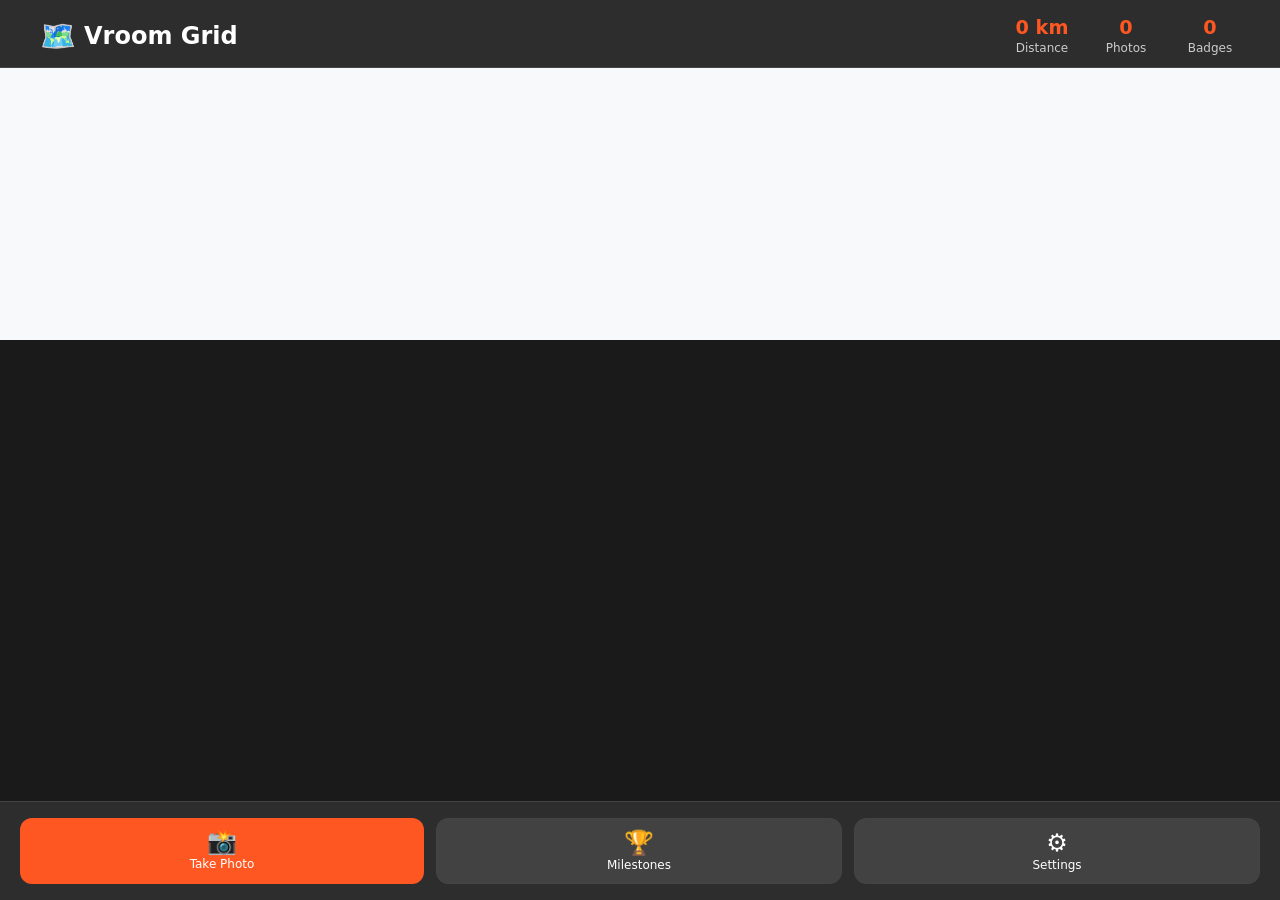
==== index.html @ dcdddf19 "Initial commit: Stable vroom-grid with camera and GPS integration Features: - Serpentine grid layout" ====
<!DOCTYPE html>
<html lang="en">
<head>
    <meta charset="UTF-8">
    <meta name="viewport" content="width=device-width, initial-scale=1.0, user-scalable=no">
    <title>Vroom Grid - Travel Adventure</title>
    
    <!-- Styles -->
    <link rel="stylesheet" href="./styles/main.css">
    <link rel="stylesheet" href="./styles/grid.css">
    
    <!-- Prevent zoom on input focus (iOS) -->
    <meta name="viewport" content="width=device-width, initial-scale=1.0, maximum-scale=1.0, user-scalable=0">
</head>
<body>
    <!-- App Container -->
    <div id="app" class="app-container">
        
        <!-- Header -->
        <header class="app-header">
            <div class="header-content">
                <h1 class="app-title">
                    <span class="title-icon">🗺️</span>
                    <span class="title-text">Vroom Grid</span>
                </h1>
                <div class="header-stats">
                    <div class="stat-item">
                        <span class="stat-value" id="total-distance">0 km</span>
                        <span class="stat-label">Distance</span>
                    </div>
                    <div class="stat-item">
                        <span class="stat-value" id="photo-count">0</span>
                        <span class="stat-label">Photos</span>
                    </div>
                    <div class="stat-item">
                        <span class="stat-value" id="milestone-count">0</span>
                        <span class="stat-label">Badges</span>
                    </div>
                </div>
            </div>
        </header>
        
        <!-- Main Content Area -->
        <main class="app-main">
            
            <!-- Travel Grid Container -->
            <div class="grid-container">
                <!-- Responsive grid will be injected here by ResponsiveGrid.js -->
                
                
                <!-- Loading Overlay -->
                <div id="loading-overlay" class="loading-overlay hidden">
                    <div class="loading-content">
                        <div class="loading-spinner"></div>
                        <p class="loading-text">Loading your journey...</p>
                    </div>
                </div>
            </div>
            
        </main>
        
        <!-- Bottom Action Bar -->
        <div class="bottom-actions">
            <button id="take-photo-btn" class="action-btn primary">
                <span class="btn-icon">📸</span>
                <span class="btn-text">Take Photo</span>
            </button>
            <button id="view-milestones-btn" class="action-btn secondary">
                <span class="btn-icon">🏆</span>
                <span class="btn-text">Milestones</span>
            </button>
            <button id="settings-btn" class="action-btn secondary">
                <span class="btn-icon">⚙️</span>
                <span class="btn-text">Settings</span>
            </button>
        </div>

    </div>

    <!-- Photo Preview Modal -->
    <div id="photo-preview-modal" class="modal-overlay hidden">
        <div class="photo-preview-content">
            <div class="preview-header">
                <h2>📸 Photo Preview</h2>
                <button id="preview-close-btn" class="close-btn">✕</button>
            </div>
            <div class="preview-image-container">
                <img id="preview-image" src="" alt="Preview">
            </div>
            <div class="preview-info">
                <div class="info-item">
                    <span class="info-icon">📍</span>
                    <span id="preview-location">Getting location...</span>
                </div>
                <div class="info-item">
                    <span class="info-icon">📏</span>
                    <span id="preview-distance">Calculating distance...</span>
                </div>
            </div>
            <div class="preview-actions">
                <button id="preview-reject-btn" class="preview-btn reject">
                    <span class="btn-icon">❌</span>
                    <span class="btn-text">Retake</span>
                </button>
                <button id="preview-accept-btn" class="preview-btn accept">
                    <span class="btn-icon">✅</span>
                    <span class="btn-text">Add to Journey</span>
                </button>
            </div>
        </div>
    </div>

    <!-- Scripts -->
    <script type="module" src="./src/app.js"></script>
    
</body>
</html>
---- styles/main.css ----
/* Main styles for Vroom Grid */
:root {
  --primary-color: #FF5722;
  --secondary-color: #4CAF50;
  --background-dark: #1a1a1a;
  --background-card: #2d2d2d;
  --text-primary: #ffffff;
  --text-secondary: #cccccc;
  --border-color: #444444;
  --shadow: 0 2px 8px rgba(0, 0, 0, 0.3);
}

* {
  box-sizing: border-box;
  margin: 0;
  padding: 0;
}

body {
  font-family: system-ui, -apple-system, BlinkMacSystemFont, 'Segoe UI', Roboto, sans-serif;
  background: var(--background-dark);
  color: var(--text-primary);
  overflow: hidden;
  height: 100vh;
  width: 100vw;
  position: fixed;
  top: 0;
  left: 0;
}

.app-container {
  display: flex;
  flex-direction: column;
  height: 100vh;
  width: 100vw;
}

/* Header */
.app-header {
  background: var(--background-card);
  border-bottom: 1px solid var(--border-color);
  padding: 16px 20px 12px;
  flex-shrink: 0;
}

.header-content {
  display: flex;
  justify-content: space-between;
  align-items: center;
  max-width: 1200px;
  margin: 0 auto;
}

.app-title {
  display: flex;
  align-items: center;
  gap: 8px;
  font-size: 1.5rem;
  font-weight: 600;
}

.title-icon {
  font-size: 1.8rem;
}

.header-stats {
  display: flex;
  gap: 24px;
}

.stat-item {
  display: flex;
  flex-direction: column;
  align-items: center;
  min-width: 60px;
}

.stat-value {
  font-size: 1.2rem;
  font-weight: 600;
  color: var(--primary-color);
  line-height: 1.2;
}

.stat-label {
  font-size: 0.75rem;
  color: var(--text-secondary);
  margin-top: 2px;
}

/* Main Content */
.app-main {
  flex: 1;
  display: flex;
  flex-direction: column;
  overflow: hidden;
}

.grid-container {
  flex: 1;
  position: relative;
  background: var(--background-dark);
}

.travel-canvas {
  width: 100%;
  height: 100%;
  display: block;
  touch-action: none; /* Prevent default touch behaviors */
}

/* Grid Controls */
.grid-controls {
  position: absolute;
  top: 16px;
  right: 16px;
  display: flex;
  flex-direction: column;
  gap: 8px;
}

.control-btn {
  width: 44px;
  height: 44px;
  background: rgba(0, 0, 0, 0.8);
  border: 1px solid var(--border-color);
  border-radius: 8px;
  color: var(--text-primary);
  font-size: 1.2rem;
  cursor: pointer;
  transition: all 0.2s ease;
  display: flex;
  align-items: center;
  justify-content: center;
}

.control-btn:hover {
  background: rgba(0, 0, 0, 0.9);
  border-color: var(--primary-color);
  transform: scale(1.05);
}

.control-btn:active {
  transform: scale(0.95);
}

/* Bottom Actions */
.bottom-actions {
  display: flex;
  gap: 12px;
  padding: 16px 20px;
  background: var(--background-card);
  border-top: 1px solid var(--border-color);
  flex-shrink: 0;
}

.action-btn {
  flex: 1;
  display: flex;
  flex-direction: column;
  align-items: center;
  gap: 4px;
  padding: 12px 8px;
  border: none;
  border-radius: 12px;
  cursor: pointer;
  transition: all 0.2s ease;
  font-family: inherit;
  min-height: 64px;
}

.action-btn.primary {
  background: var(--primary-color);
  color: white;
}

.action-btn.secondary {
  background: rgba(255, 255, 255, 0.1);
  color: var(--text-primary);
  border: 1px solid var(--border-color);
}

.action-btn:hover {
  transform: translateY(-2px);
  box-shadow: var(--shadow);
}

.action-btn:active {
  transform: translateY(0);
}

.btn-icon {
  font-size: 1.5rem;
  line-height: 1;
}

.btn-text {
  font-size: 0.75rem;
  font-weight: 500;
  line-height: 1;
}

/* Loading Overlay */
.loading-overlay {
  position: absolute;
  top: 0;
  left: 0;
  right: 0;
  bottom: 0;
  background: rgba(0, 0, 0, 0.8);
  display: flex;
  align-items: center;
  justify-content: center;
  z-index: 100;
}

.loading-overlay.hidden {
  display: none;
}

.loading-content {
  display: flex;
  flex-direction: column;
  align-items: center;
  gap: 16px;
}

.loading-spinner {
  width: 40px;
  height: 40px;
  border: 4px solid var(--border-color);
  border-top: 4px solid var(--primary-color);
  border-radius: 50%;
  animation: spin 1s linear infinite;
}

@keyframes spin {
  0% { transform: rotate(0deg); }
  100% { transform: rotate(360deg); }
}

.loading-text {
  color: var(--text-secondary);
  font-size: 1rem;
}

/* Modal Overlay */
.modal-overlay {
  position: fixed;
  top: 0;
  left: 0;
  right: 0;
  bottom: 0;
  background: rgba(0, 0, 0, 0.9);
  display: flex;
  align-items: center;
  justify-content: center;
  z-index: 9999;
}

.modal-overlay.hidden {
  display: none !important;
}

.modal-content {
  /* background: var(--background-card); */
  color: black;
  border-radius: 16px;
  max-width: 90vw;
  max-height: 90vh;
  overflow: hidden;
  box-shadow: 0 8px 32px rgba(0, 0, 0, 0.5);
}

/* Photo Preview Modal */
.photo-preview-content {
  background: var(--background-card);
  border-radius: 16px;
  max-width: 600px;
  width: 90vw;
  max-height: 90vh;
  display: flex;
  flex-direction: column;
  overflow: hidden;
}

.preview-header {
  display: flex;
  justify-content: space-between;
  align-items: center;
  padding: 16px 20px;
  border-bottom: 1px solid var(--border-color);
}

.preview-header h2 {
  font-size: 1.3rem;
  font-weight: 600;
  color: var(--text-primary);
}

.close-btn {
  background: none;
  border: none;
  color: var(--text-secondary);
  font-size: 1.5rem;
  cursor: pointer;
  padding: 4px 8px;
  line-height: 1;
  transition: color 0.2s;
}

.close-btn:hover {
  color: var(--text-primary);
}

.preview-image-container {
  flex: 1;
  display: flex;
  align-items: center;
  justify-content: center;
  background: #000;
  overflow: hidden;
  min-height: 300px;
  max-height: 60vh;
}

.preview-image-container img {
  max-width: 100%;
  max-height: 100%;
  object-fit: contain;
}

.preview-info {
  padding: 16px 20px;
  display: flex;
  flex-direction: column;
  gap: 12px;
  background: rgba(0, 0, 0, 0.3);
}

.info-item {
  display: flex;
  align-items: center;
  gap: 8px;
  color: var(--text-secondary);
  font-size: 0.9rem;
}

.info-icon {
  font-size: 1.2rem;
}

.preview-actions {
  display: flex;
  gap: 12px;
  padding: 16px 20px;
  border-top: 1px solid var(--border-color);
}

.preview-btn {
  flex: 1;
  display: flex;
  align-items: center;
  justify-content: center;
  gap: 8px;
  padding: 14px 20px;
  border: none;
  border-radius: 12px;
  font-family: inherit;
  font-size: 1rem;
  font-weight: 600;
  cursor: pointer;
  transition: all 0.2s ease;
}

.preview-btn.reject {
  background: rgba(244, 67, 54, 0.2);
  color: #f44336;
  border: 1px solid #f44336;
}

.preview-btn.accept {
  background: var(--secondary-color);
  color: white;
}

.preview-btn:hover {
  transform: translateY(-2px);
  box-shadow: var(--shadow);
}

.preview-btn:active {
  transform: translateY(0);
}

.preview-btn .btn-icon {
  font-size: 1.2rem;
}

/* Responsive Design */
@media (max-width: 768px) {
  .header-stats {
    gap: 16px;
  }
  
  .stat-item {
    min-width: 50px;
  }
  
  .stat-value {
    font-size: 1rem;
  }
  
  .stat-label {
    font-size: 0.7rem;
  }
  
  .grid-controls {
    right: 12px;
    top: 12px;
  }
  
  .control-btn {
    width: 40px;
    height: 40px;
    font-size: 1.1rem;
  }
  
  .bottom-actions {
    padding: 12px 16px;
    gap: 8px;
  }
  
  .action-btn {
    padding: 10px 6px;
    min-height: 56px;
  }
  
  .btn-icon {
    font-size: 1.3rem;
  }
  
  .btn-text {
    font-size: 0.7rem;
  }
}

/* Small mobile devices */
@media (max-width: 480px) {
  .app-header {
    padding: 12px 16px 8px;
  }
  
  .app-title {
    font-size: 1.3rem;
  }
  
  .title-icon {
    font-size: 1.5rem;
  }
  
  .header-stats {
    gap: 12px;
  }
  
  .stat-value {
    font-size: 0.9rem;
  }
  
  .bottom-actions {
    padding: 10px 12px;
    gap: 6px;
  }
}
---- styles/grid.css ----
/* Responsive Travel Grid System */

:root {
  /* Grid configuration */
  --min-cell-size: 44px;
  --km-per-cell: 20;
  
  /* Calculated values (set by JavaScript) */
  --screen-width: 100vw;
  --max-columns: 10;
  --cell-size: var(--min-cell-size);
  
  /* Development colors */
  --dev-grid-border: #333333;
  --dev-grid-bg: rgba(255, 255, 255, 0.02);
  --dev-cell-hover: rgba(255, 255, 255, 0.1);
}

/* Main travel grid container */
.travel-grid {
  display: grid;
  grid-template-columns: repeat(var(--max-columns), var(--cell-size));
  grid-auto-rows: var(--cell-size);
  width: 100%;
  min-height: 100vh;
  margin: 0;
  padding: 0;
  background: var(--background-dark);
  
  /* Enable smooth scrolling */
  overflow-y: auto;
  overflow-x: hidden;
  
  /* Remove default gaps */
  gap: 0;
  
  /* Optimize for mobile scrolling */
  -webkit-overflow-scrolling: touch;
  scroll-behavior: smooth;
}

/* Individual grid cells */
.grid-cell {
  width: var(--cell-size);
  height: var(--cell-size);
  position: relative;
  
  /* Development grid visibility */
  border: 1px solid transparent;
  background: transparent;
  
  /* Ensure square aspect ratio */
  aspect-ratio: 1;
  
  /* Center content within cell */
  display: flex;
  align-items: center;
  justify-content: center;
}

/* Development mode: show grid lines */
.travel-grid[data-dev-grid="visible"] .grid-cell {
  border: 1px solid var(--dev-grid-border);
  background: var(--dev-grid-bg);
}

.travel-grid[data-dev-grid="visible"] .grid-cell:hover {
  background: var(--dev-cell-hover);
}

/* Distance labels for development */
.travel-grid[data-dev-grid="visible"] .grid-cell::before {
  content: attr(data-distance);
  position: absolute;
  top: 2px;
  left: 2px;
  font-size: 8px;
  color: #666;
  line-height: 1;
  pointer-events: none;
}

/* Grid cell states */
.grid-cell[data-has-node="true"] {
  background: rgba(76, 175, 80, 0.1);
}

.travel-grid[data-dev-grid="visible"] .grid-cell[data-has-node="true"] {
  border-color: #4CAF50;
  background: rgba(76, 175, 80, 0.2);
}

/* Responsive breakpoints */
@media (max-width: 320px) {
  :root {
    --max-columns: 7; /* Minimum for very small screens */
  }
}

@media (min-width: 321px) and (max-width: 480px) {
  :root {
    --max-columns: 8;
  }
}

@media (min-width: 481px) and (max-width: 768px) {
  :root {
    --max-columns: 10;
  }
}

@media (min-width: 769px) and (max-width: 1024px) {
  :root {
    --max-columns: 15;
  }
}

@media (min-width: 1025px) {
  :root {
    --max-columns: 20;
  }
}

/* Development debug info */
.grid-debug {
  position: fixed;
  top: 60px;
  left: 10px;
  background: rgba(0, 0, 0, 0.8);
  color: white;
  padding: 8px 12px;
  border-radius: 4px;
  font-family: monospace;
  font-size: 11px;
  z-index: 1000;
  pointer-events: none;
}

.grid-debug[data-visible="false"] {
  display: none;
}

/* Ensure grid fills container properly */
.grid-container {
  width: 100%;
  height: 100%;
  overflow: hidden;
  position: relative;
}

/* Road connections (placeholder for now) */
.road-connection {
  position: absolute;
  background: var(--primary-color);
  pointer-events: none;
  z-index: 1;
}

.road-connection.horizontal {
  height: 3px;
}

.road-connection.vertical {
  width: 3px;
}

/* Travel nodes positioning within cells */
.travel-node {
  position: relative;
  width: 100%;
  height: 100%;
  display: flex;
  align-items: center;
  justify-content: center;
}
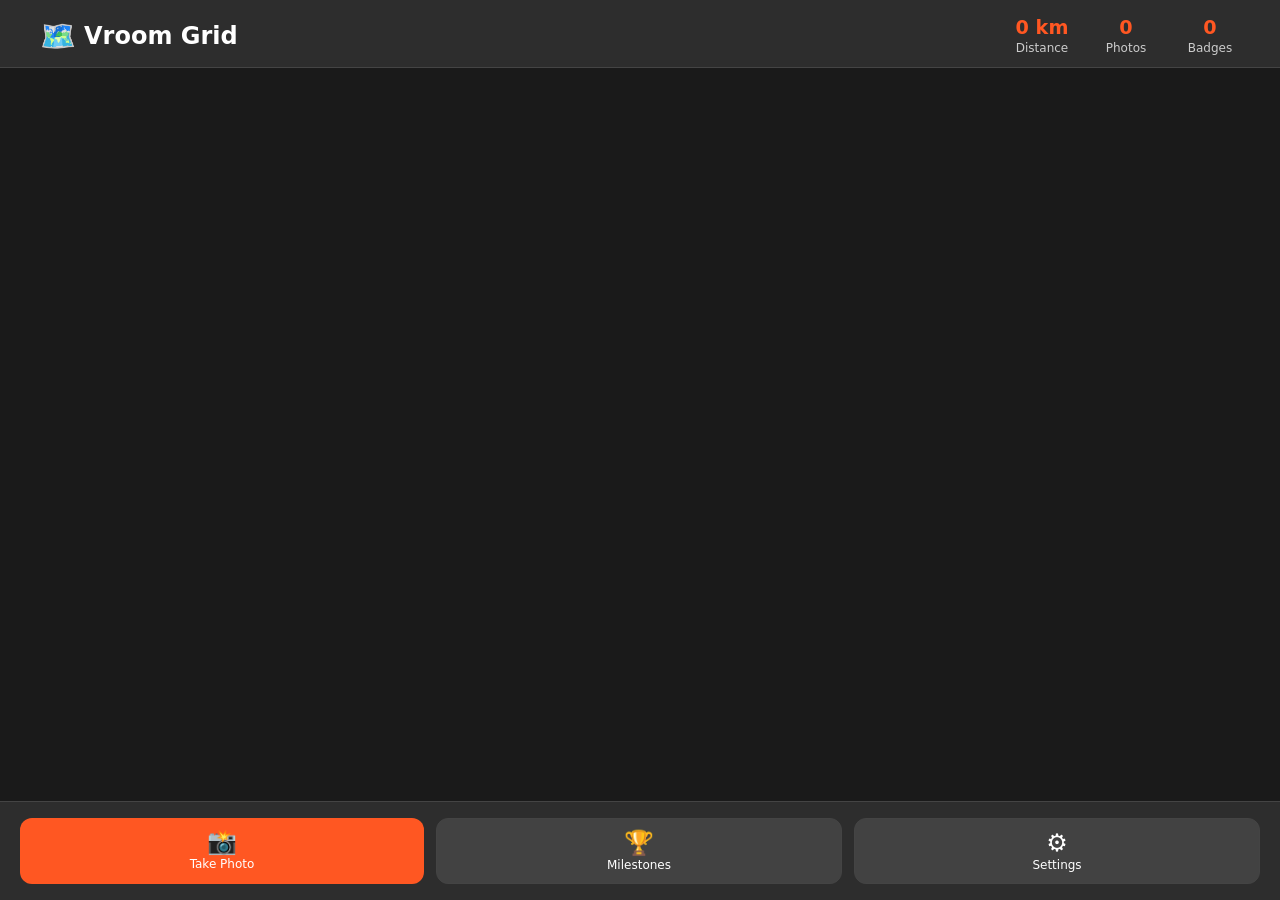
==== commit 7ce8c181: "Add IndexedDB persistence with Dexie.js and étapes data model Features: - Implemented VroomDB with é" ====
--- a/index.html
+++ b/index.html
@@ -111,6 +111,8 @@
     </div>
 
     <!-- Scripts -->
+    <!-- Dexie.js for IndexedDB wrapper -->
+    <script src="https://unpkg.com/dexie@3.2.4/dist/dexie.min.js"></script>
     <script type="module" src="./src/app.js"></script>
     
 </body>
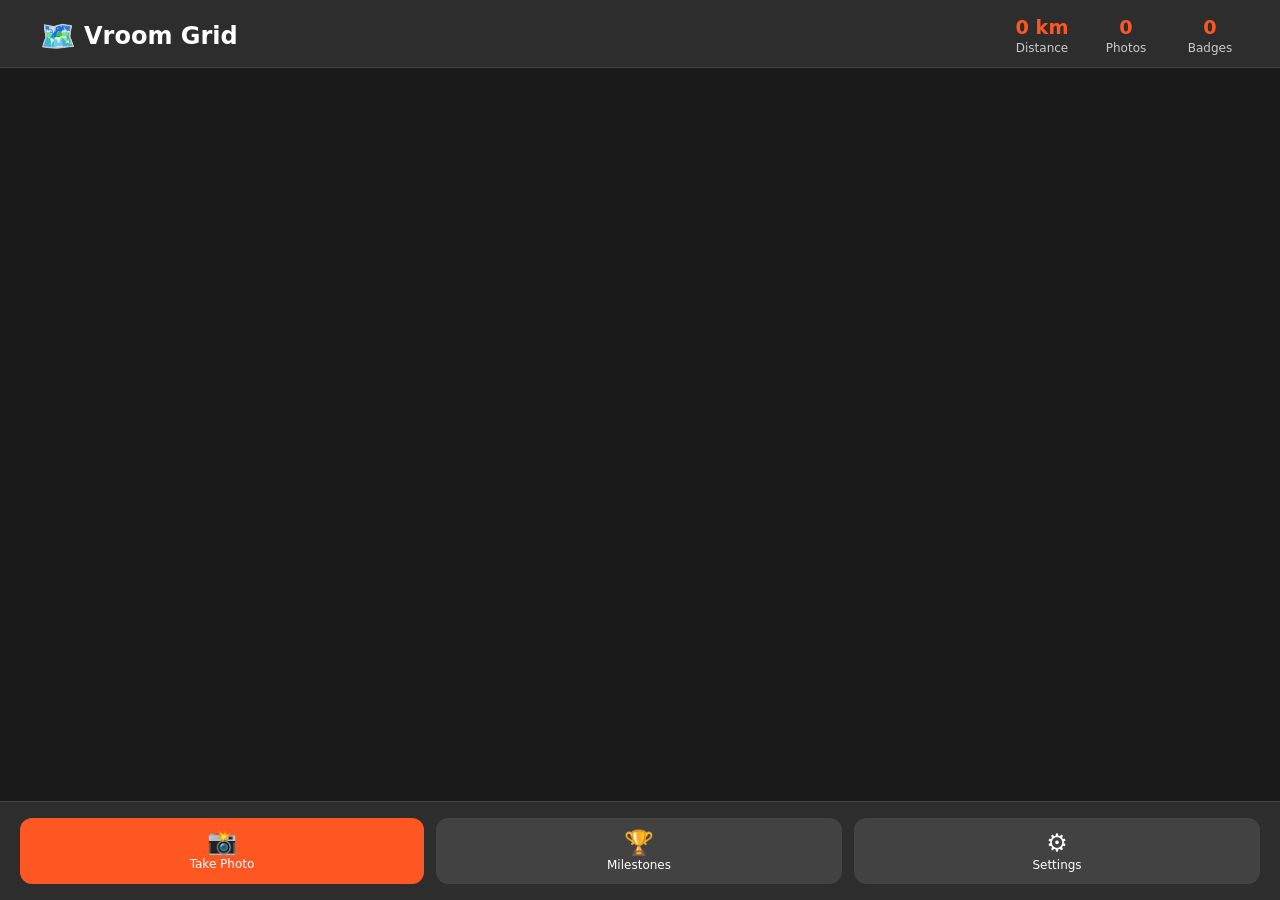
==== commit 277fe327: "Fix bottom action bar visibility on mobile - Change bottom-actions from flex layout to fixed positio" ====
--- a/index.html
+++ b/index.html
@@ -2,15 +2,12 @@
 <html lang="en">
 <head>
     <meta charset="UTF-8">
-    <meta name="viewport" content="width=device-width, initial-scale=1.0, user-scalable=no">
+    <meta name="viewport" content="width=device-width, initial-scale=1.0, maximum-scale=1.0, user-scalable=no, viewport-fit=cover">
     <title>Vroom Grid - Travel Adventure</title>
-    
+
     <!-- Styles -->
     <link rel="stylesheet" href="./styles/main.css">
     <link rel="stylesheet" href="./styles/grid.css">
-    
-    <!-- Prevent zoom on input focus (iOS) -->
-    <meta name="viewport" content="width=device-width, initial-scale=1.0, maximum-scale=1.0, user-scalable=0">
 </head>
 <body>
     <!-- App Container -->
--- a/styles/main.css
+++ b/styles/main.css
@@ -8,6 +8,9 @@
   --text-secondary: #cccccc;
   --border-color: #444444;
   --shadow: 0 2px 8px rgba(0, 0, 0, 0.3);
+  --modal-backdrop: rgba(0, 0, 0, 0.8);
+  --modal-content-bg: #ffffff;
+  --modal-text: #333333;
 }
 
 * {
@@ -146,12 +149,18 @@
 
 /* Bottom Actions */
 .bottom-actions {
+  position: fixed;
+  bottom: 0;
+  left: 0;
+  right: 0;
   display: flex;
   gap: 12px;
   padding: 16px 20px;
   background: var(--background-card);
   border-top: 1px solid var(--border-color);
-  flex-shrink: 0;
+  z-index: 100;
+  /* Add safe area for iOS devices with notch */
+  padding-bottom: calc(16px + env(safe-area-inset-bottom));
 }
 
 .action-btn {
@@ -471,4 +480,115 @@
     padding: 10px 12px;
     gap: 6px;
   }
+}
+
+/* ===========================
+   Modal Styles
+   =========================== */
+
+/* Backdrop */
+.modal-backdrop {
+  position: fixed;
+  top: 0;
+  left: 0;
+  width: 100%;
+  height: 100%;
+  background: var(--modal-backdrop);
+  display: flex;
+  align-items: center;
+  justify-content: center;
+  z-index: 1000;
+  opacity: 0;
+  transition: opacity 0.3s ease;
+}
+
+.modal-backdrop.modal-visible {
+  opacity: 1;
+}
+
+/* Modal content container */
+.modal-content {
+  background: var(--modal-content-bg);
+  border-radius: 12px;
+  padding: 0;
+  max-width: 500px;
+  width: 90%;
+  max-height: 80vh;
+  overflow: hidden;
+  display: flex;
+  flex-direction: column;
+  box-shadow: 0 8px 32px rgba(0, 0, 0, 0.4);
+  transform: scale(0.9);
+  transition: transform 0.3s ease;
+}
+
+.modal-visible .modal-content {
+  transform: scale(1);
+}
+
+/* Header */
+.modal-header {
+  display: flex;
+  justify-content: space-between;
+  align-items: center;
+  padding: 20px 24px;
+  border-bottom: 1px solid #eee;
+  flex-shrink: 0;
+}
+
+.modal-title {
+  font-size: 1.5rem;
+  font-weight: 600;
+  color: var(--modal-text);
+  margin: 0;
+}
+
+.modal-close-btn {
+  background: none;
+  border: none;
+  font-size: 28px;
+  cursor: pointer;
+  color: #666;
+  padding: 0;
+  width: 32px;
+  height: 32px;
+  display: flex;
+  align-items: center;
+  justify-content: center;
+  border-radius: 4px;
+  transition: all 0.2s ease;
+}
+
+.modal-close-btn:hover {
+  background: #f0f0f0;
+  color: #333;
+}
+
+/* Body */
+.modal-body {
+  padding: 24px;
+  overflow-y: auto;
+  flex: 1;
+  color: var(--modal-text);
+}
+
+/* Animations */
+@keyframes fadeIn {
+  from {
+    opacity: 0;
+  }
+  to {
+    opacity: 1;
+  }
+}
+
+@keyframes slideIn {
+  from {
+    transform: scale(0.9) translateY(-20px);
+    opacity: 0;
+  }
+  to {
+    transform: scale(1) translateY(0);
+    opacity: 1;
+  }
 }
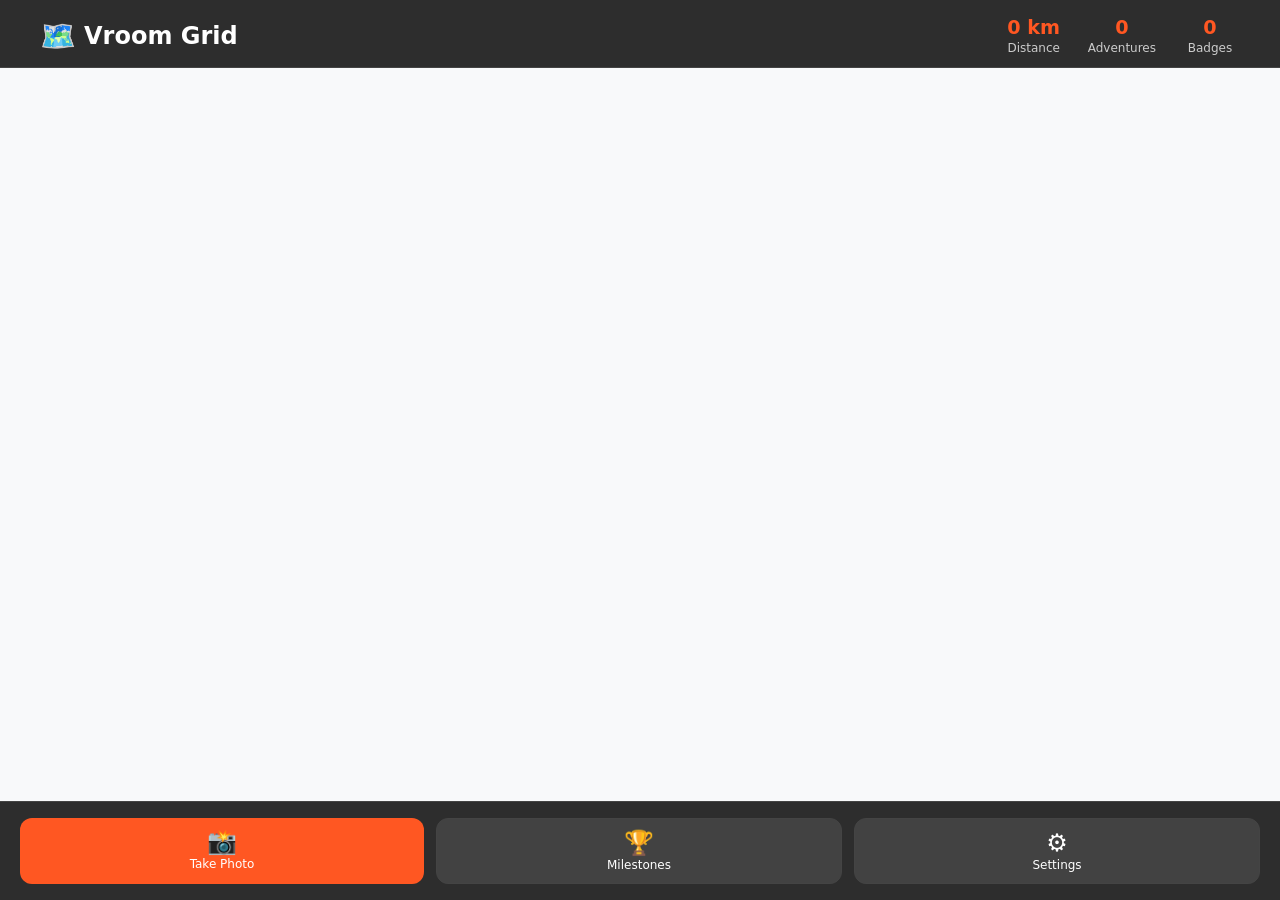
==== commit caede520: "Change stats label from 'Photos' to 'Adventures' More kid-friendly and accurate - counts journey sto" ====
--- a/index.html
+++ b/index.html
@@ -8,6 +8,7 @@
     <!-- Styles -->
     <link rel="stylesheet" href="./styles/main.css">
     <link rel="stylesheet" href="./styles/grid.css">
+    <link rel="stylesheet" href="./styles/camera.css">
 </head>
 <body>
     <!-- App Container -->
@@ -27,7 +28,7 @@
                     </div>
                     <div class="stat-item">
                         <span class="stat-value" id="photo-count">0</span>
-                        <span class="stat-label">Photos</span>
+                        <span class="stat-label">Adventures</span>
                     </div>
                     <div class="stat-item">
                         <span class="stat-value" id="milestone-count">0</span>
--- a/styles/main.css
+++ b/styles/main.css
@@ -21,7 +21,7 @@
 
 body {
   font-family: system-ui, -apple-system, BlinkMacSystemFont, 'Segoe UI', Roboto, sans-serif;
-  background: var(--background-dark);
+  background: rgb(248, 249, 250);
   color: var(--text-primary);
   overflow: hidden;
   height: 100vh;
@@ -34,7 +34,7 @@
 .app-container {
   display: flex;
   flex-direction: column;
-  height: 100vh;
+  height: 90vh;
   width: 100vw;
 }
 
@@ -102,7 +102,7 @@
 .grid-container {
   flex: 1;
   position: relative;
-  background: var(--background-dark);
+  background: rgb(248, 249, 250);
 }
 
 .travel-canvas {
@@ -591,4 +591,4 @@
     transform: scale(1) translateY(0);
     opacity: 1;
   }
-}+}
--- a/styles/camera.css
+++ b/styles/camera.css
@@ -0,0 +1,153 @@
+/* ===========================
+   Camera Modal Styles
+   =========================== */
+
+.camera-container {
+  position: relative;
+  width: 100%;
+  max-width: 90vw;
+  margin: 0 auto;
+  background: #ffffff;
+  border-radius: 16px;
+  overflow: hidden;
+  display: flex;
+  flex-direction: column;
+}
+
+.camera-preview {
+  position: relative;
+  width: 100%;
+  /* Make preview square */
+  aspect-ratio: 1 / 1;
+  overflow: hidden;
+  background: #000;
+  border-radius: 16px;
+}
+
+.camera-video {
+  /* Fill the square container, cropping excess */
+  width: 100%;
+  height: 100%;
+  object-fit: cover;
+  object-position: center;
+  border-radius: 16px;
+}
+
+/* GPS Indicator - small dot in top-left */
+.gps-indicator {
+  position: absolute;
+  top: 12px;
+  left: 12px;
+  width: 12px;
+  height: 12px;
+  border-radius: 50%;
+  background: #FF9800; /* Orange for acquiring */
+  border: 2px solid rgba(255, 255, 255, 0.9);
+  z-index: 10;
+  animation: pulse 1.5s ease-in-out infinite;
+}
+
+.gps-indicator.gps-ready {
+  background: #4CAF50; /* Green for ready */
+  animation: none;
+}
+
+.gps-indicator.gps-error {
+  background: #F44336; /* Red for error */
+  animation: none;
+}
+
+@keyframes pulse {
+  0%, 100% { opacity: 1; }
+  50% { opacity: 0.5; }
+}
+
+.camera-controls {
+  display: flex;
+  align-items: center;
+  justify-content: space-between;
+  padding: 20px;
+}
+
+.camera-flip-btn,
+.camera-close-btn {
+  width: 48px;
+  height: 48px;
+  background: #f5f5f5;
+  border: none;
+  border-radius: 50%;
+  color: #333;
+  font-size: 20px;
+  display: flex;
+  align-items: center;
+  justify-content: center;
+  cursor: pointer;
+  transition: all 0.2s ease;
+}
+
+.camera-flip-btn:active {
+  transform: scale(0.9) rotate(180deg);
+  background: #e0e0e0;
+}
+
+.camera-close-btn:active {
+  transform: scale(0.9);
+  background: #e0e0e0;
+}
+
+.camera-capture-btn {
+  width: 72px;
+  height: 72px;
+  background: transparent;
+  border: none;
+  cursor: pointer;
+  padding: 0;
+  margin: 0;
+  transition: transform 0.2s ease;
+}
+
+.camera-capture-btn:active {
+  transform: scale(0.9);
+}
+
+.capture-ring {
+  width: 72px;
+  height: 72px;
+  border: 4px solid #FF9800;
+  border-radius: 50%;
+  display: flex;
+  align-items: center;
+  justify-content: center;
+  background: transparent;
+}
+
+.capture-inner {
+  width: 56px;
+  height: 56px;
+  background: #FF9800;
+  border-radius: 50%;
+  transition: transform 0.15s ease;
+}
+
+.camera-capture-btn:active .capture-inner {
+  transform: scale(0.85);
+}
+
+/* Flash effect */
+.camera-flash {
+  position: absolute;
+  top: 0;
+  left: 0;
+  width: 100%;
+  height: 100%;
+  background: white;
+  opacity: 0;
+  pointer-events: none;
+  transition: opacity 0.2s ease;
+  z-index: 9999;
+}
+
+/* Camera modal overrides for Modal component */
+.modal-backdrop:has(.camera-container) .modal-content {
+  padding: 0;
+}
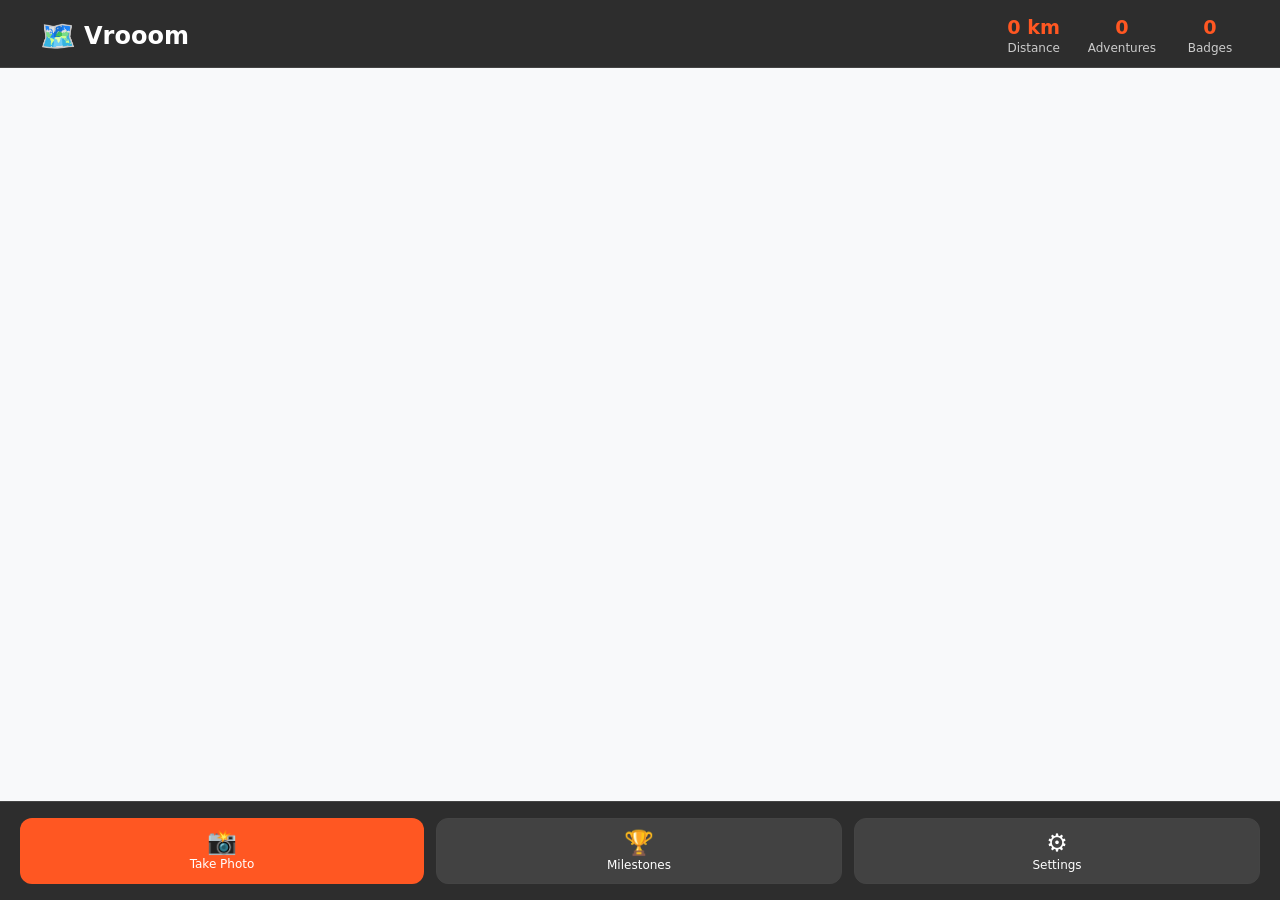
==== commit 97e994fe: "Add comprehensive onboarding flow with i18n support - Rename project from 'Vroom Grid' to 'Vrooom' a" ====
--- a/index.html
+++ b/index.html
@@ -3,7 +3,7 @@
 <head>
     <meta charset="UTF-8">
     <meta name="viewport" content="width=device-width, initial-scale=1.0, maximum-scale=1.0, user-scalable=no, viewport-fit=cover">
-    <title>Vroom Grid - Travel Adventure</title>
+    <title>Vrooom - Travel Adventure</title>
 
     <!-- Styles -->
     <link rel="stylesheet" href="./styles/main.css">
@@ -19,7 +19,7 @@
             <div class="header-content">
                 <h1 class="app-title">
                     <span class="title-icon">🗺️</span>
-                    <span class="title-text">Vroom Grid</span>
+                    <span class="title-text">Vrooom</span>
                 </h1>
                 <div class="header-stats">
                     <div class="stat-item">
--- a/styles/main.css
+++ b/styles/main.css
@@ -1,4 +1,4 @@
-/* Main styles for Vroom Grid */
+/* Main styles for Vrooom */
 :root {
   --primary-color: #FF5722;
   --secondary-color: #4CAF50;
--- a/styles/camera.css
+++ b/styles/camera.css
@@ -31,6 +31,8 @@
   object-fit: cover;
   object-position: center;
   border-radius: 16px;
+  /* Mirror the video for selfie mode - makes alignment easier */
+  transform: scaleX(-1);
 }
 
 /* GPS Indicator - small dot in top-left */
